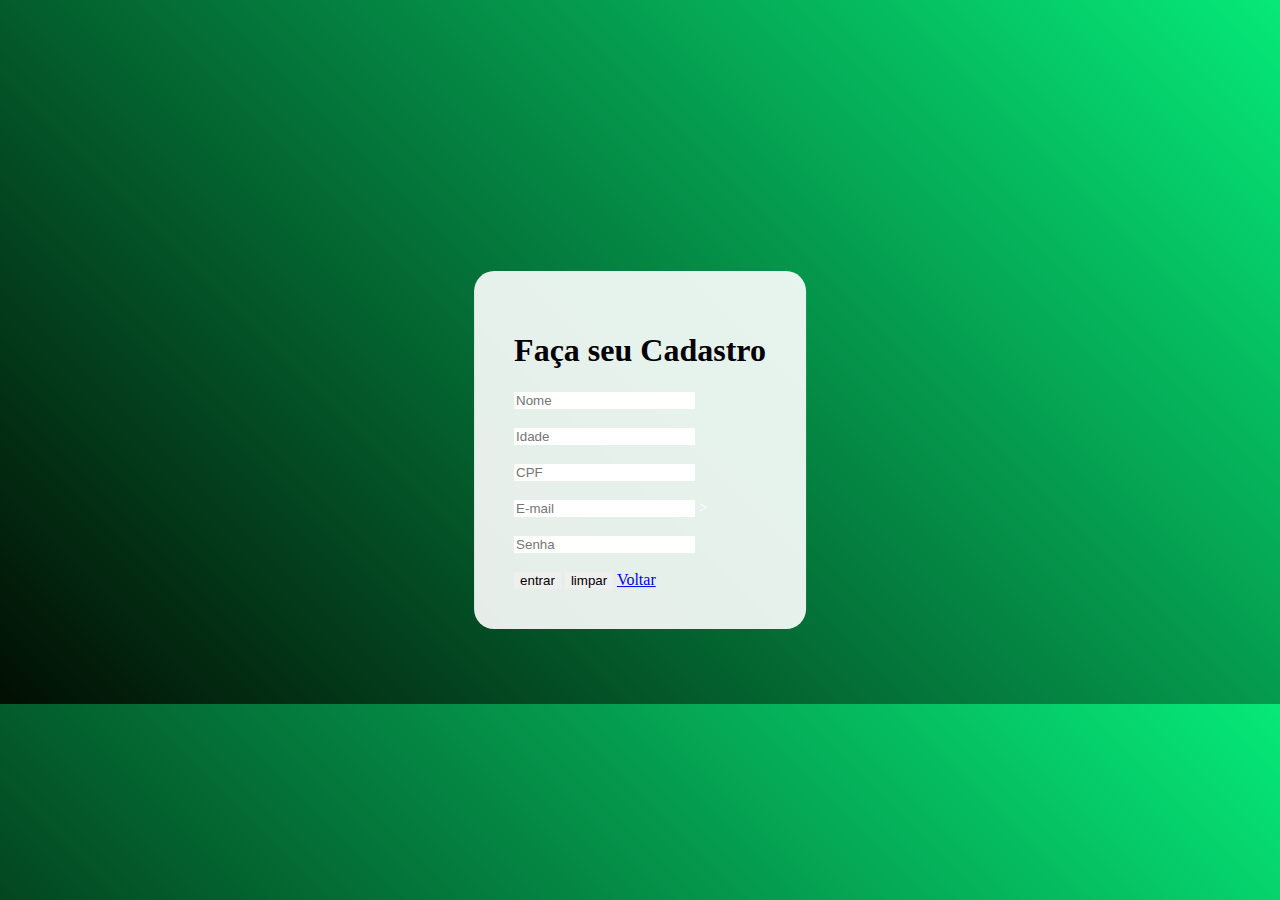
==== cadastro.html @ 69908ae4 "atta" ====
<!DOCTYPE html>
<html lang="pt-br">

<head>
    <meta charset="UTF-8">
    <meta http-equiv="X-UA-Compatible" content="IE=edge">
    <meta name="viewport" content="width=device-width, initial-scale=1.0">
    <link href="https://cdn.jsdelivr.net/npm/bootstrap@5.3.0-alpha1/dist/css/bootstrap.min.css" rel="stylesheet" integrity="sha384-GLhlTQ8iRABdZLl6O3oVMWSktQOp6b7In1Zl3/Jr59b6EGGoI1aFkw7cmDA6j6gD" crossorigin="anonymous">
    <link rel="stylesheet" href="cub.css">
    <title>Cadastro</title>
</head>

<body>
    <div class="login">
        <h1>Faça seu Cadastro</h1>
        <form  id="cadastroForm">
            <input type="text" name="nome" placeholder="Nome" required maxlength="30"><br /><br />
            <input type="text" name="idade" placeholder="Idade" pattern="[0-9]{2}" required min="18" max="80" maxlength="2"><br /><br />
            <input type="text" name="cpf" id="cpfInput" maxlength="14" oninput="formatarCPF()" placeholder="CPF" required> <br><br>
            <input type="email" name="email" id="email" placeholder="E-mail" required>
            <span id="emailError" style="color: red; display: none;">Digite um e-mail válido.</span>><br /><br />
            <input type="password" name="senha" placeholder="Senha" required maxlength="20"> <br /><br />
            <input class="btn btn-success" type="submit" name="btn-cadastrar" value="entrar">
            <input class="btn btn-danger" type="reset" value="limpar">
            <a class="btn btn-primary" href="index.html" role="button">Voltar</a>
        </form>
        <div id="resultado"></div>

        <script src="script.js"></script>
    </div>

    </div>
</body>
<script src="https://cdn.jsdelivr.net/npm/bootstrap@5.3.0-alpha1/dist/js/bootstrap.bundle.min.js" integrity="sha384-w76AqPfDkMBDXo30jS1Sgez6pr3x5MlQ1ZAGC+nuZB+EYdgRZgiwxhTBTkF7CXvN" crossorigin="anonymous"></script>

</html>
---- cub.css ----
h1{
  color: rgb(0, 0, 0);
}
body{
  background-image: linear-gradient(45deg, rgb(2, 14, 2), rgb(6, 233, 120));
  margin-top: 55%;
}
.login{
  background-color: rgba(255, 255, 255, 0.9);
  position: absolute ;
  top: 50%;
  left: 50%;
  transform: translate(-50%,-50%);
  padding: 40px;
  border-radius: 20px;
  color: white;
}
input{
  border: none;
  outline: none;
}
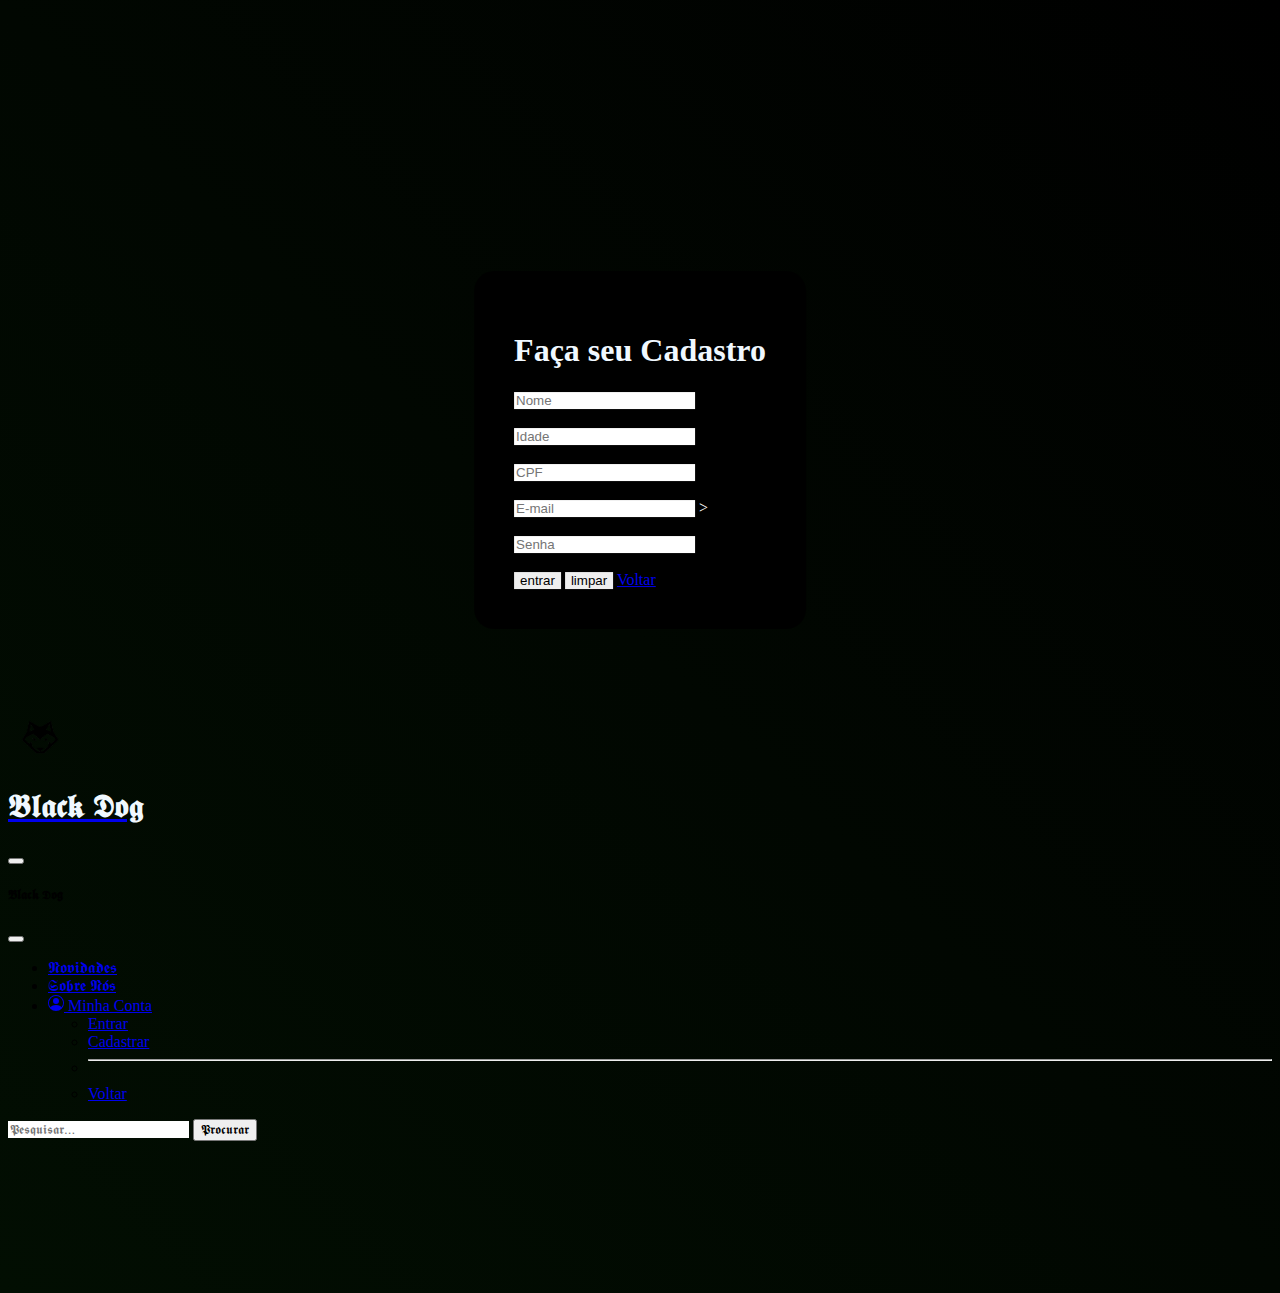
==== commit de51d976: "salvar e dar br" ====
--- a/cadastro.html
+++ b/cadastro.html
@@ -11,6 +11,59 @@
 </head>
 
 <body>
+    <nav class="navbar bg-body-tertiary fixed-top">
+        <div class="container-fluid">
+          <a class="navbar-brand" href="index.php"><img id="bicho" src="img talarico/BackgroundEraser_20230811_081558768.png" width="65" height="59"><h1>𝕭𝖑𝖆𝖈𝖐 𝕯𝖔𝖌</h1></a>
+          <button class="navbar-toggler" type="button" data-bs-toggle="offcanvas" data-bs-target="#offcanvasNavbar" aria-controls="offcanvasNavbar" aria-label="Toggle navigation">
+            <span class="navbar-toggler-icon"></span>
+          </button>
+          <div class="offcanvas offcanvas-end" tabindex="-1" id="offcanvasNavbar" aria-labelledby="offcanvasNavbarLabel">
+            <div class="offcanvas-header">
+              <h5 class="offcanvas-title" id="offcanvasNavbarLabel">𝕭𝖑𝖆𝖈𝖐 𝕯𝖔𝖌</h5>
+              <button type="button" class="btn-close" data-bs-dismiss="offcanvas" aria-label="Close"></button>
+            </div>
+            <div class="offcanvas-body">
+              <ul class="navbar-nav justify-content-end flex-grow-1 pe-3">
+                <li class="nav-item">
+                  <a class="nav-link active" aria-current="page" href="#">𝕹𝖔𝖛𝖎𝖉𝖆𝖉𝖊𝖘</a>
+                </li>
+                <li class="nav-item">
+                  <a class="nav-link" href="#">𝕾𝖔𝖇𝖗𝖊 𝕹𝖔́𝖘</a>
+                </li>
+                <li class="nav-item dropdown">
+                  <a class="nav-link dropdown-toggle" href="#" role="button" data-bs-toggle="dropdown" aria-expanded="false">
+                  <svg xmlns="http://www.w3.org/2000/svg" width="16" height="16" fill="currentColor" class="bi bi-person-circle" viewBox="0 0 16 16">
+        <path d="M11 6a3 3 0 1 1-6 0 3 3 0 0 1 6 0z"/>
+        <path fill-rule="evenodd" d="M0 8a8 8 0 1 1 16 0A8 8 0 0 1 0 8zm8-7a7 7 0 0 0-5.468 11.37C3.242 11.226 4.805 10 8 10s4.757 1.225 5.468 2.37A7 7 0 0 0 8 1z"/>
+      </svg> Minha Conta
+                  </a>
+                  <ul class="dropdown-menu">
+                    <li><a class="dropdown-item" href="cadastro.html">Entrar</a></li>
+                    <li><a class="dropdown-item" href="cadastro.html">Cadastrar</a></li>
+                    <li>
+                      <hr class="dropdown-divider">
+                    </li>
+                    <li><a class="dropdown-item" href="index.php">Voltar</a></li>
+                  </ul>
+                </li>
+              </ul>
+              <form class="d-flex mt-3" role="search">
+                <input class="form-control me-2" type="Procurar..." placeholder="𝕻𝖊𝖘𝖖𝖚𝖎𝖘𝖆𝖗..." aria-label="Search">
+                <button class="btn btn-outline-success" type="submit">𝕻𝖗𝖔𝖈𝖚𝖗𝖆𝖗</button>
+              </form>
+            </div>
+          </div>
+        </div>
+      </nav>
+      <br>
+      <br>
+      <br>
+      <br>
+      <br>
+      <br>
+      <br>
+      <br>
+    
     <div class="login">
         <h1>Faça seu Cadastro</h1>
         <form  id="cadastroForm">
@@ -22,7 +75,7 @@
             <input type="password" name="senha" placeholder="Senha" required maxlength="20"> <br /><br />
             <input class="btn btn-success" type="submit" name="btn-cadastrar" value="entrar">
             <input class="btn btn-danger" type="reset" value="limpar">
-            <a class="btn btn-primary" href="index.html" role="button">Voltar</a>
+            <a class="btn btn-primary" href="index.php" role="button">Voltar</a>
         </form>
         <div id="resultado"></div>
 
--- a/cub.css
+++ b/cub.css
@@ -1,12 +1,12 @@
 h1{
-  color: rgb(0, 0, 0);
+  color: aliceblue;
 }
 body{
-  background-image: linear-gradient(45deg, rgb(2, 14, 2), rgb(6, 233, 120));
+  background-image: linear-gradient(45deg, rgb(2, 14, 2), rgb(0, 0, 0));
   margin-top: 55%;
 }
 .login{
-  background-color: rgba(255, 255, 255, 0.9);
+  background-color: rgba(0, 0, 0, 0.9);
   position: absolute ;
   top: 50%;
   left: 50%;
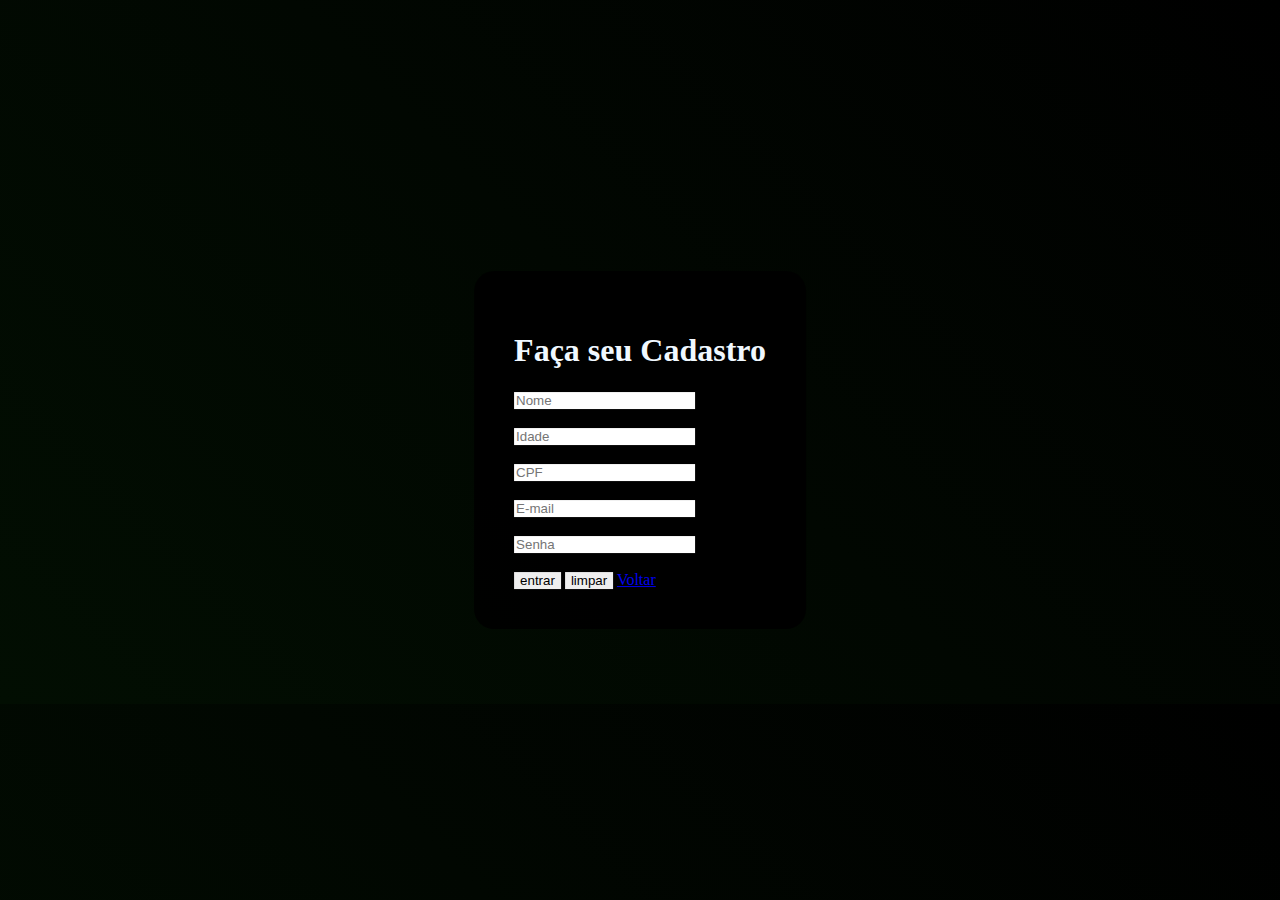
==== commit b039c95e: "ata6t" ====
--- a/cadastro.html
+++ b/cadastro.html
@@ -11,59 +11,6 @@
 </head>
 
 <body>
-    <nav class="navbar bg-body-tertiary fixed-top">
-        <div class="container-fluid">
-          <a class="navbar-brand" href="index.php"><img id="bicho" src="img talarico/BackgroundEraser_20230811_081558768.png" width="65" height="59"><h1>𝕭𝖑𝖆𝖈𝖐 𝕯𝖔𝖌</h1></a>
-          <button class="navbar-toggler" type="button" data-bs-toggle="offcanvas" data-bs-target="#offcanvasNavbar" aria-controls="offcanvasNavbar" aria-label="Toggle navigation">
-            <span class="navbar-toggler-icon"></span>
-          </button>
-          <div class="offcanvas offcanvas-end" tabindex="-1" id="offcanvasNavbar" aria-labelledby="offcanvasNavbarLabel">
-            <div class="offcanvas-header">
-              <h5 class="offcanvas-title" id="offcanvasNavbarLabel">𝕭𝖑𝖆𝖈𝖐 𝕯𝖔𝖌</h5>
-              <button type="button" class="btn-close" data-bs-dismiss="offcanvas" aria-label="Close"></button>
-            </div>
-            <div class="offcanvas-body">
-              <ul class="navbar-nav justify-content-end flex-grow-1 pe-3">
-                <li class="nav-item">
-                  <a class="nav-link active" aria-current="page" href="#">𝕹𝖔𝖛𝖎𝖉𝖆𝖉𝖊𝖘</a>
-                </li>
-                <li class="nav-item">
-                  <a class="nav-link" href="#">𝕾𝖔𝖇𝖗𝖊 𝕹𝖔́𝖘</a>
-                </li>
-                <li class="nav-item dropdown">
-                  <a class="nav-link dropdown-toggle" href="#" role="button" data-bs-toggle="dropdown" aria-expanded="false">
-                  <svg xmlns="http://www.w3.org/2000/svg" width="16" height="16" fill="currentColor" class="bi bi-person-circle" viewBox="0 0 16 16">
-        <path d="M11 6a3 3 0 1 1-6 0 3 3 0 0 1 6 0z"/>
-        <path fill-rule="evenodd" d="M0 8a8 8 0 1 1 16 0A8 8 0 0 1 0 8zm8-7a7 7 0 0 0-5.468 11.37C3.242 11.226 4.805 10 8 10s4.757 1.225 5.468 2.37A7 7 0 0 0 8 1z"/>
-      </svg> Minha Conta
-                  </a>
-                  <ul class="dropdown-menu">
-                    <li><a class="dropdown-item" href="cadastro.html">Entrar</a></li>
-                    <li><a class="dropdown-item" href="cadastro.html">Cadastrar</a></li>
-                    <li>
-                      <hr class="dropdown-divider">
-                    </li>
-                    <li><a class="dropdown-item" href="index.php">Voltar</a></li>
-                  </ul>
-                </li>
-              </ul>
-              <form class="d-flex mt-3" role="search">
-                <input class="form-control me-2" type="Procurar..." placeholder="𝕻𝖊𝖘𝖖𝖚𝖎𝖘𝖆𝖗..." aria-label="Search">
-                <button class="btn btn-outline-success" type="submit">𝕻𝖗𝖔𝖈𝖚𝖗𝖆𝖗</button>
-              </form>
-            </div>
-          </div>
-        </div>
-      </nav>
-      <br>
-      <br>
-      <br>
-      <br>
-      <br>
-      <br>
-      <br>
-      <br>
-    
     <div class="login">
         <h1>Faça seu Cadastro</h1>
         <form  id="cadastroForm">
@@ -71,7 +18,7 @@
             <input type="text" name="idade" placeholder="Idade" pattern="[0-9]{2}" required min="18" max="80" maxlength="2"><br /><br />
             <input type="text" name="cpf" id="cpfInput" maxlength="14" oninput="formatarCPF()" placeholder="CPF" required> <br><br>
             <input type="email" name="email" id="email" placeholder="E-mail" required>
-            <span id="emailError" style="color: red; display: none;">Digite um e-mail válido.</span>><br /><br />
+            <span id="emailError" style="color: red; display: none;">Digite um e-mail válido.</span><br /><br />
             <input type="password" name="senha" placeholder="Senha" required maxlength="20"> <br /><br />
             <input class="btn btn-success" type="submit" name="btn-cadastrar" value="entrar">
             <input class="btn btn-danger" type="reset" value="limpar">
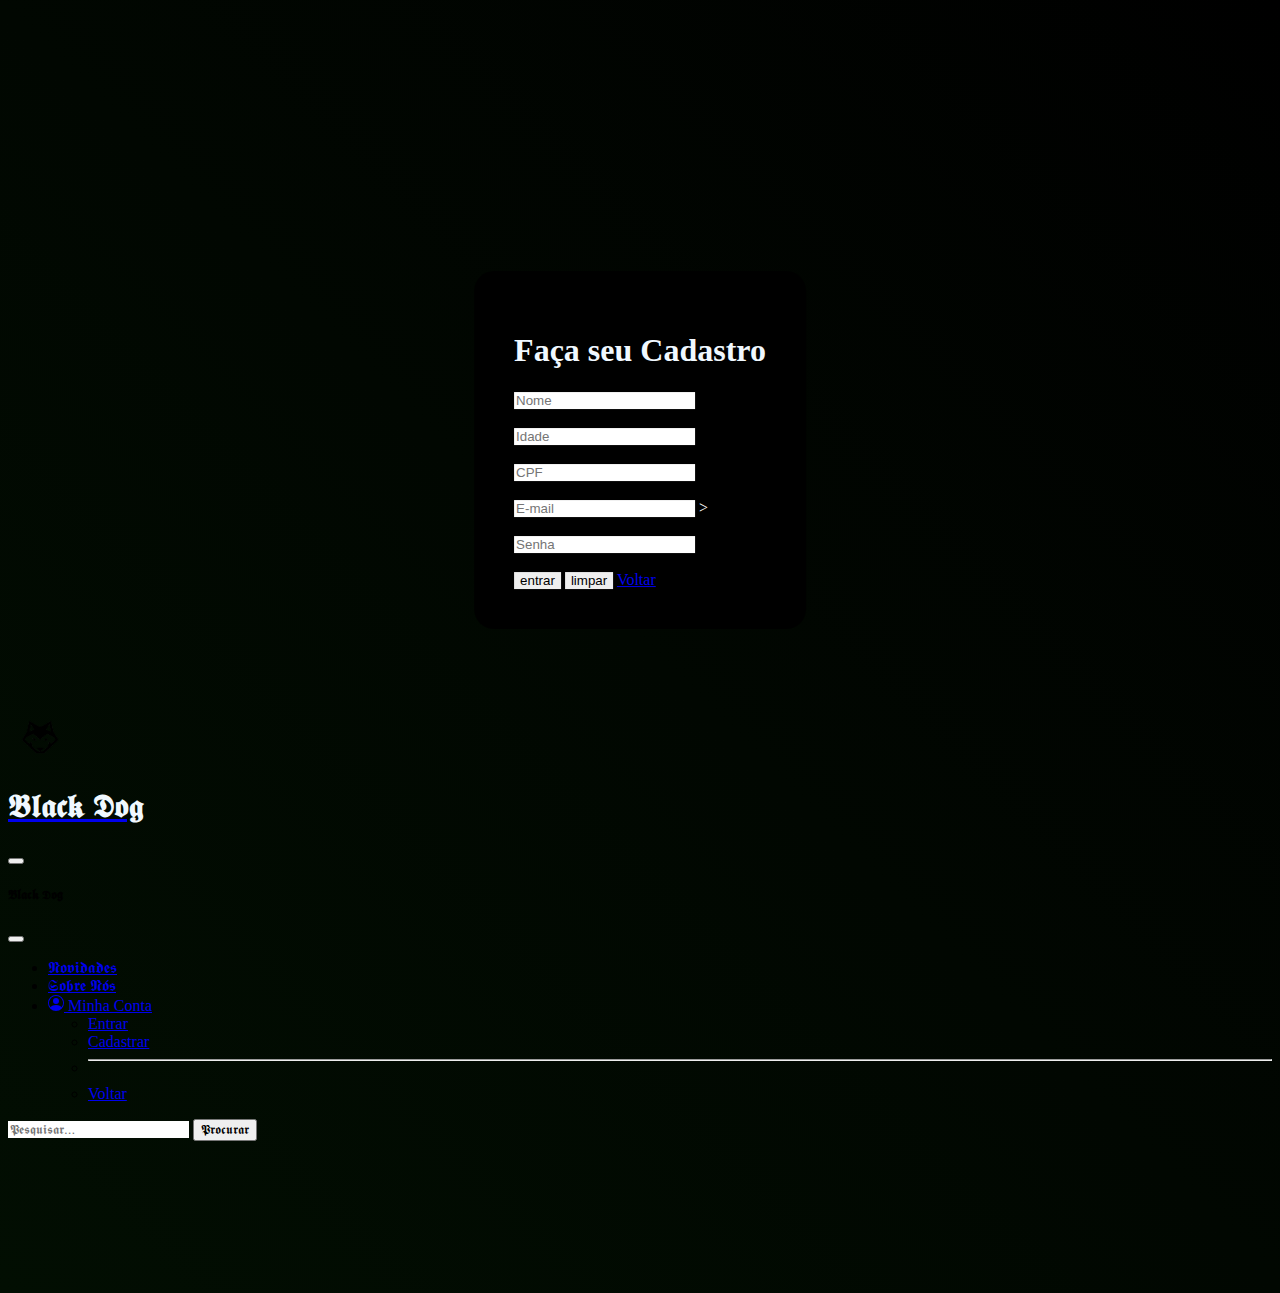
==== commit 56c7ffa9: "chupa meu pinto então seu fdp" ====
--- a/cadastro.html
+++ b/cadastro.html
@@ -6,11 +6,64 @@
     <meta http-equiv="X-UA-Compatible" content="IE=edge">
     <meta name="viewport" content="width=device-width, initial-scale=1.0">
     <link href="https://cdn.jsdelivr.net/npm/bootstrap@5.3.0-alpha1/dist/css/bootstrap.min.css" rel="stylesheet" integrity="sha384-GLhlTQ8iRABdZLl6O3oVMWSktQOp6b7In1Zl3/Jr59b6EGGoI1aFkw7cmDA6j6gD" crossorigin="anonymous">
-    <link rel="stylesheet" href="cub.css">
+    <link rel="stylesheet" href="CSS/cub.css">
     <title>Cadastro</title>
 </head>
 
 <body>
+    <nav class="navbar bg-body-tertiary fixed-top">
+        <div class="container-fluid">
+          <a class="navbar-brand" href="index.php"><img id="bicho" src="img talarico/BackgroundEraser_20230811_081558768.png" width="65" height="59"><h1>𝕭𝖑𝖆𝖈𝖐 𝕯𝖔𝖌</h1></a>
+          <button class="navbar-toggler" type="button" data-bs-toggle="offcanvas" data-bs-target="#offcanvasNavbar" aria-controls="offcanvasNavbar" aria-label="Toggle navigation">
+            <span class="navbar-toggler-icon"></span>
+          </button>
+          <div class="offcanvas offcanvas-end" tabindex="-1" id="offcanvasNavbar" aria-labelledby="offcanvasNavbarLabel">
+            <div class="offcanvas-header">
+              <h5 class="offcanvas-title" id="offcanvasNavbarLabel">𝕭𝖑𝖆𝖈𝖐 𝕯𝖔𝖌</h5>
+              <button type="button" class="btn-close" data-bs-dismiss="offcanvas" aria-label="Close"></button>
+            </div>
+            <div class="offcanvas-body">
+              <ul class="navbar-nav justify-content-end flex-grow-1 pe-3">
+                <li class="nav-item">
+                  <a class="nav-link active" aria-current="page" href="#">𝕹𝖔𝖛𝖎𝖉𝖆𝖉𝖊𝖘</a>
+                </li>
+                <li class="nav-item">
+                  <a class="nav-link" href="#">𝕾𝖔𝖇𝖗𝖊 𝕹𝖔́𝖘</a>
+                </li>
+                <li class="nav-item dropdown">
+                  <a class="nav-link dropdown-toggle" href="#" role="button" data-bs-toggle="dropdown" aria-expanded="false">
+                  <svg xmlns="http://www.w3.org/2000/svg" width="16" height="16" fill="currentColor" class="bi bi-person-circle" viewBox="0 0 16 16">
+        <path d="M11 6a3 3 0 1 1-6 0 3 3 0 0 1 6 0z"/>
+        <path fill-rule="evenodd" d="M0 8a8 8 0 1 1 16 0A8 8 0 0 1 0 8zm8-7a7 7 0 0 0-5.468 11.37C3.242 11.226 4.805 10 8 10s4.757 1.225 5.468 2.37A7 7 0 0 0 8 1z"/>
+      </svg> Minha Conta
+                  </a>
+                  <ul class="dropdown-menu">
+                    <li><a class="dropdown-item" href="cadastro.html">Entrar</a></li>
+                    <li><a class="dropdown-item" href="cadastro.html">Cadastrar</a></li>
+                    <li>
+                      <hr class="dropdown-divider">
+                    </li>
+                    <li><a class="dropdown-item" href="index.php">Voltar</a></li>
+                  </ul>
+                </li>
+              </ul>
+              <form class="d-flex mt-3" role="search">
+                <input class="form-control me-2" type="Procurar..." placeholder="𝕻𝖊𝖘𝖖𝖚𝖎𝖘𝖆𝖗..." aria-label="Search">
+                <button class="btn btn-outline-success" type="submit">𝕻𝖗𝖔𝖈𝖚𝖗𝖆𝖗</button>
+              </form>
+            </div>
+          </div>
+        </div>
+      </nav>
+      <br>
+      <br>
+      <br>
+      <br>
+      <br>
+      <br>
+      <br>
+      <br>
+    
     <div class="login">
         <h1>Faça seu Cadastro</h1>
         <form  id="cadastroForm">
@@ -18,7 +71,7 @@
             <input type="text" name="idade" placeholder="Idade" pattern="[0-9]{2}" required min="18" max="80" maxlength="2"><br /><br />
             <input type="text" name="cpf" id="cpfInput" maxlength="14" oninput="formatarCPF()" placeholder="CPF" required> <br><br>
             <input type="email" name="email" id="email" placeholder="E-mail" required>
-            <span id="emailError" style="color: red; display: none;">Digite um e-mail válido.</span><br /><br />
+            <span id="emailError" style="color: red; display: none;">Digite um e-mail válido.</span>><br /><br />
             <input type="password" name="senha" placeholder="Senha" required maxlength="20"> <br /><br />
             <input class="btn btn-success" type="submit" name="btn-cadastrar" value="entrar">
             <input class="btn btn-danger" type="reset" value="limpar">
@@ -26,7 +79,7 @@
         </form>
         <div id="resultado"></div>
 
-        <script src="script.js"></script>
+        <script src="JAVASCRIPT/script.js"></script>
     </div>
 
     </div>
--- a/CSS/cub.css
+++ b/CSS/cub.css
@@ -0,0 +1,21 @@
+h1{
+    color: aliceblue;
+  }
+  body{
+    background-image: linear-gradient(45deg, rgb(2, 14, 2), rgb(0, 0, 0));
+    margin-top: 55%;
+  }
+  .login{
+    background-color: rgba(0, 0, 0, 0.9);
+    position: absolute ;
+    top: 50%;
+    left: 50%;
+    transform: translate(-50%,-50%);
+    padding: 40px;
+    border-radius: 20px;
+    color: white;
+  }
+  input{
+    border: none;
+    outline: none;
+  }